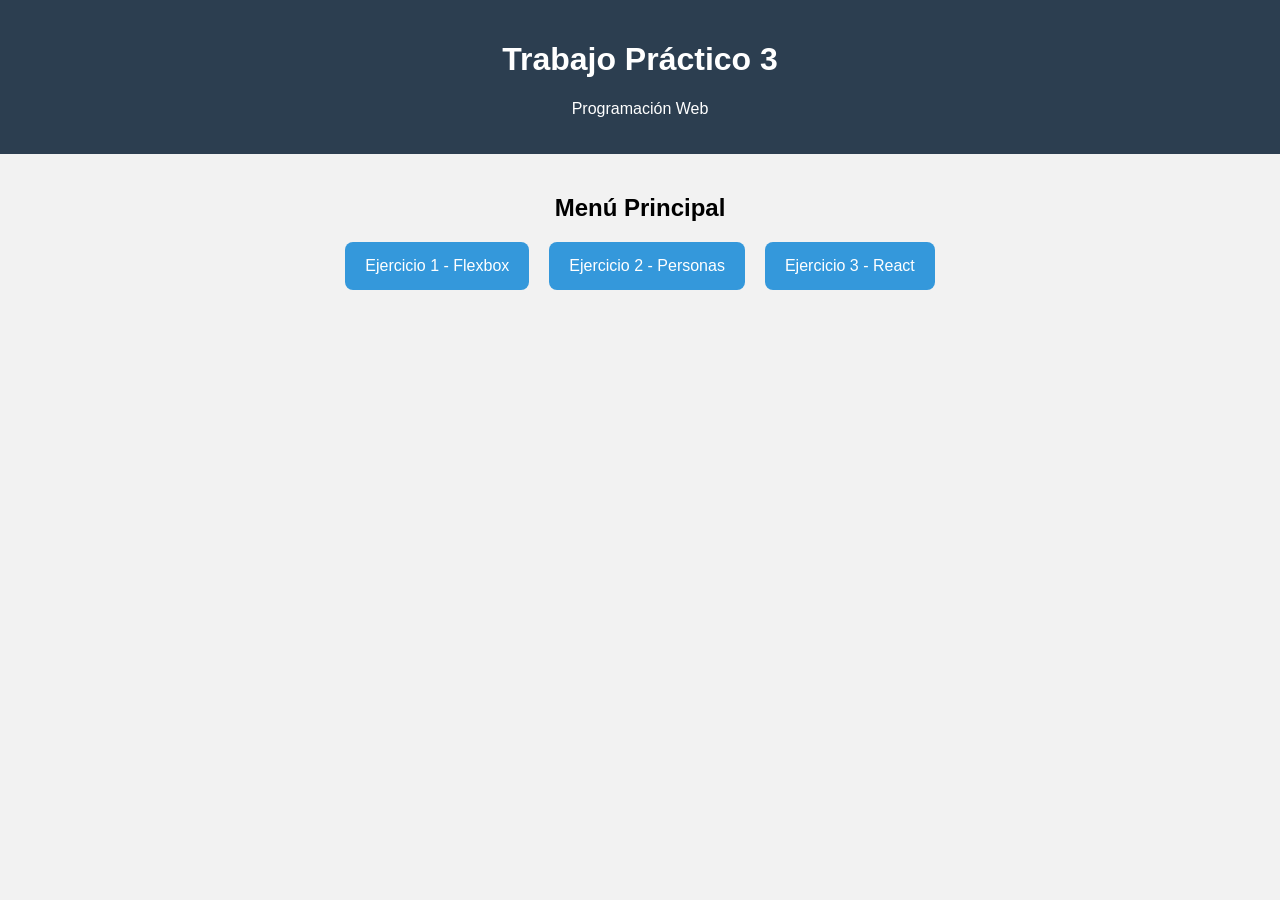
==== index.html @ caa9e8c5 "Inicio del proyecto con estructura base HTML, CSS y JS" ====
<!DOCTYPE html>
<html lang="es">
<head>
    <meta charset="UTF-8">
    <meta name="viewport" content="width=device-width, initial-scale=1.0">
    <title>Trabajo Práctico 3</title>

    <link rel="stylesheet" href="css/estilos.css">
</head>

<body>

    <header>
        <h1>Trabajo Práctico 3</h1>
        <p>Programación Web</p>
    </header>

    <main>

        <h2>Menú Principal</h2>

        <div class="menu">

            <a href="flexbox.html">Ejercicio 1 - Flexbox</a>

            <a href="personas.html">Ejercicio 2 - Personas</a>

            <a href="react.html">Ejercicio 3 - React</a>

        </div>

    </main>

</body>
</html>
---- css/estilos.css ----
body {
    margin: 0;
    font-family: Arial, sans-serif;
    background-color: #f2f2f2;
    text-align: center;
}

header {
    background-color: #2c3e50;
    color: white;
    padding: 20px;
}

main {
    margin-top: 40px;
}

.menu {
    display: flex;
    justify-content: center;
    gap: 20px;
    margin-top: 20px;
    flex-wrap: wrap;
}

.menu a {
    text-decoration: none;
    background-color: #3498db;
    color: white;
    padding: 15px 20px;
    border-radius: 8px;
    transition: 0.3s;
}

.menu a:hover {
    background-color: #1d6fa5;
}

.contenedor-flex {
    display: flex;
    justify-content: center;
    gap: 15px;
    flex-wrap: wrap;
    margin-top: 30px;
}

.caja {
    width: 120px;
    height: 120px;
    background-color: #e74c3c;
    color: white;
    display: flex;
    align-items: center;
    justify-content: center;
    border-radius: 10px;
    font-weight: bold;
}

#lista-personas {
    display: flex;
    justify-content: center;
    gap: 20px;
    flex-wrap: wrap;
    margin-top: 30px;
}

.persona {
    background-color: white;
    padding: 15px;
    width: 150px;
    border-radius: 10px;
    box-shadow: 0 0 10px rgba(0,0,0,0.1);
    text-align: center;
}
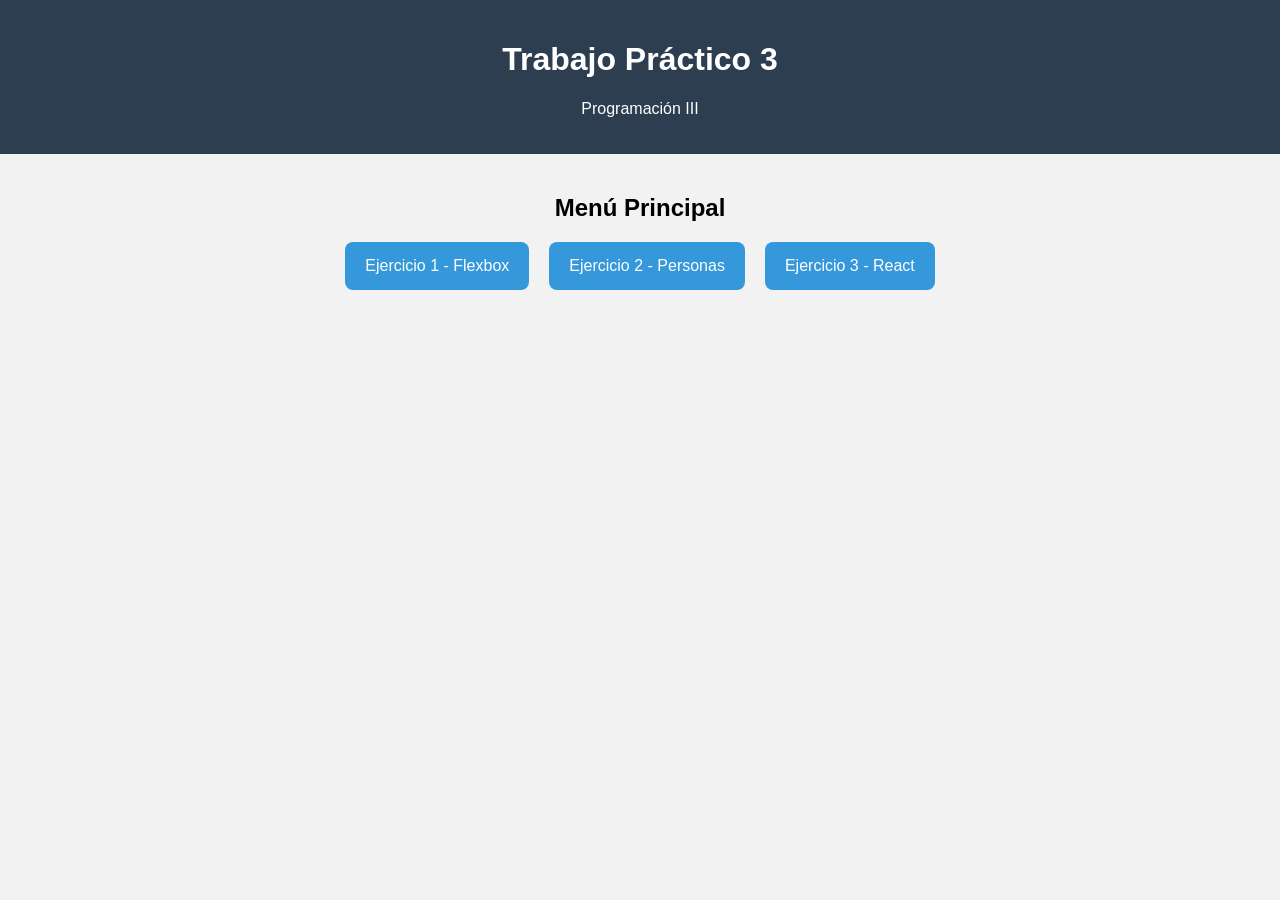
==== commit 069f75fd: "Fix React y correcciones finales TP" ====
--- a/index.html
+++ b/index.html
@@ -1,3 +1,4 @@
+<!-- Página principal del TP -->
 <!DOCTYPE html>
 <html lang="es">
 <head>
@@ -12,7 +13,7 @@
 
     <header>
         <h1>Trabajo Práctico 3</h1>
-        <p>Programación Web</p>
+        <p>Programación III</p>
     </header>
 
     <main>
--- a/css/estilos.css
+++ b/css/estilos.css
@@ -1,3 +1,4 @@
+/* Estilos generales del proyecto */
 body {
     margin: 0;
     font-family: Arial, sans-serif;
@@ -71,4 +72,51 @@
     border-radius: 10px;
     box-shadow: 0 0 10px rgba(0,0,0,0.1);
     text-align: center;
-}+}
+
+form {
+    margin: 20px;
+    display: flex;
+    gap: 10px;
+    justify-content: center;
+    flex-wrap: wrap;
+}
+
+input {
+    padding: 8px;
+}
+
+button {
+    padding: 8px 12px;
+    cursor: pointer;
+}
+
+table {
+    margin: auto;
+    border-collapse: collapse;
+    margin-top: 20px;
+}
+
+td, th {
+    padding: 10px;
+}
+
+.contenedor-flex {
+    display: flex;
+    justify-content: center;
+    gap: 15px;
+    flex-wrap: wrap;
+    margin-top: 30px;
+}
+
+.caja {
+    width: 120px;
+    height: 120px;
+    background-color: #e74c3c;
+    color: white;
+    display: flex;
+    align-items: center;
+    justify-content: center;
+    border-radius: 10px;
+    font-weight: bold;
+}
